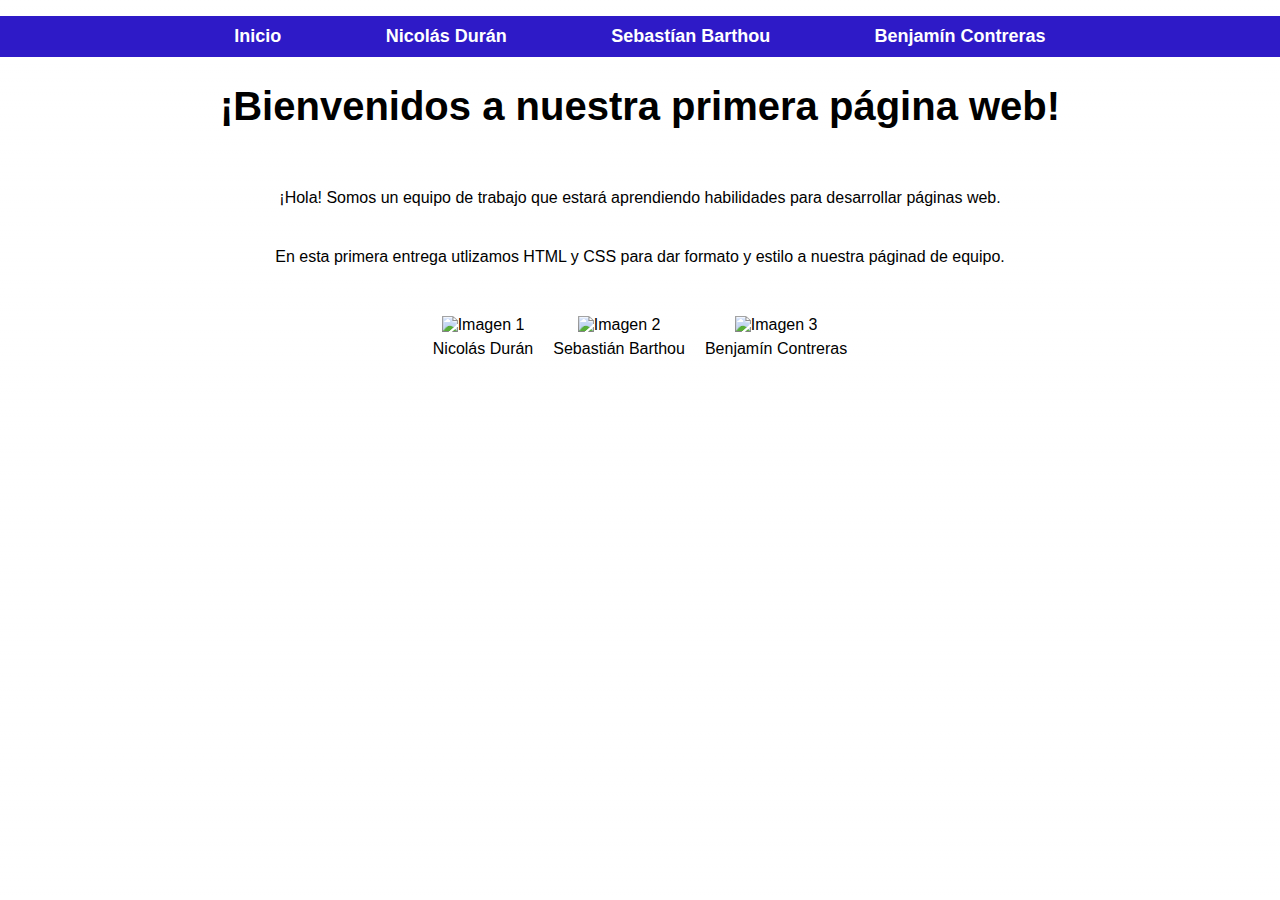
==== index.html @ e9700b25 "first commit" ====
<!DOCTYPE html>


<html>

<head>
  <meta charset="utf-8">
  <meta name="viewport" content="width=device-width">
  <title>Página Web Equipo</title>
  <link rel="stylesheet" href="/normalize.css">
  <link rel="stylesheet" href="/style.css">
  <link rel="preconnect" href="https://fonts.googleapis.com">
  <link href="https://fonts.googleapis.com/css2?family=Roboto:ital,wght@0,100;0,400;0,700;1,400&display=swap" rel="stylesheet">

  <p></p>

</head>

<body>
	
  <header> 
    
  </header>
  
  <div class="nav-bg">
    <nav class="primary-nav content">
    <a href="index.html">Inicio</a>
    <a href="miembro1.html">Nicolás Durán</a>
    <a href="miembro2.html">Sebastían Barthou</a>
    <a href="miembro3.html">Benjamín Contreras</a>
    </nav>
  </div>

  <div id="content">
    <h1 class="title">¡Bienvenidos a nuestra primera página web!</h1>
    <div class="team-description">
      <p>¡Hola! Somos un equipo de trabajo que estará aprendiendo habilidades para desarrollar páginas web.</p>
      <p>En esta primera entrega utlizamos HTML y CSS para dar formato y estilo a nuestra páginad de equipo. </p>
    </div>
		
    <div id="fotos-equipo" class="container">
      <div class="miembro">
        <img src="persona.jpg" alt="Imagen 1">
        <p>Nicolás Durán</p>
      </div>

      <div class="miembro">
        <img src="persona.jpg" alt="Imagen 2">
        <p>Sebastián Barthou</p>
      </div>

      <div class="miembro">
        <img src="persona.jpg" alt="Imagen 3">
        <p>Benjamín Contreras</p>
      </div>
    </div>
		
  </div>

</body>

</html>
---- style.css ----
:root {
    --white: #fff;
    --black: #000;
    --primary: #2e1ac7;
    --secondary: #e6a800;
    --gray: #9e9e9e;
    --primaryfont: Arial, Helvetica, sans-serif;
}

body {
    font-family: var(--primaryfont);
    background-image: linear-gradient(to top,#ffffff71 0%,#fff 100%);
}

h1 {
    font-size: 40px;
}

h2 {
    font-size: 30px;
}

h3 {
    font-size: 20px;
}

.title  {
    text-align: center;
    color: var(--black);
    font-family: var(--primaryfont);
    font-weight: 700;
    margin-bottom: 60px;

}

.title span {
    font-size: 20px;
} 

.content {
    width: 1000px;
    margin: 0 auto;
}

.button {
    background-color: var(--primary);
    text-decoration: none;
    color: var(--white);
    padding: 10px 20px;
    text-transform: uppercase;
    font-weight: bold;
    border-radius: 5px;
    border: none;
}

.shadow {
    -webkit-box-shadow: 0px 5px 16px 0px rgba(0,0,0,0.75);
    -moz-box-shadow: 0px 5px 16px 0px rgba(0,0,0,0.75);
    box-shadow: 0px 5px 16px 0px rgba(0,0,0,0.75);
    background-color: var(--white);
    padding: 20px;
}

.nav-bg {
    background-color: var(--primary);
}

.primary-nav {
    display: flex;
    justify-content: space-evenly;
}

.primary-nav a {
    color: var(--white);
    padding: 10px;
    text-decoration: none;
    text-align: center;
    font-size: 18px;
    font-weight: bold;
}

.primary-nav a:hover {
    background-color: var(--secondary);
    color: var(--black);
}

.hero {
    background-image: url(../img/hero.jpg);
    background-repeat: no-repeat;
    background-size: cover;
    height: 450px;
    position: relative;
    margin-bottom: 20px;
}

.contenido-hero {
    position: absolute;
    background-color: rgba(0, 0, 0, 0.6);
    width: 100%;
    height: 100%;
    display: flex;
    flex-direction: column;
    align-items: center;
    justify-content: center;
}

.contenido-hero h2, 
.contenido-hero p {
    color: var(--white);
    text-align: center;
}

.location {
    display: flex;
    flex-direction: row;
    justify-content: space-between;
    width: 10%;
    margin-bottom: 20px;
}

.subjects {
    display: grid;
    grid-template-columns: 1fr 1fr 1fr;
}

.subject {
    display: flex;
    flex-direction: column;
    align-items: center;
}

.subject h3{
    color: var(--primary);
    text-align: center;
    font-weight: normal;
}

.subject p {
    line-height: 2;
}

.subject .icons{
    background-color: var(--secondary);
    height: 150px;
    width: 150px;
    border-radius: 50%;
    display: flex;
    justify-content: space-around;
    align-items: center;
}

.form {
    background-color: var(--gray);
    width: 800px;
    margin: 0 auto;
    padding: 20px;
    border-radius: 10px;
}

.form fieldset{
    border: none;
    
}

.form legend{
    text-align: center;
    font-size: 18px;
    text-transform: uppercase;
    font-weight: 700;
    margin-bottom: 20px;
    color: var(--secondary);
    width: 100%;
}

.inputs {
    width: 100%;
    display: flex;
    flex-direction: column;
}

.input {
    width: 100%;
    margin-bottom: 10px;
    display: flex;
    justify-content: space-between;
    align-items: center;
}

.input label {
    color: var(--white);
    font-weight: bold;
    margin-bottom: 5px;
    width: 20%; 
}

.input input,
.input textarea {
    border: none;
    padding: 15px;
    width: 80%;
}

.full {
    width: 100%;
}

.footer {
    text-align: center;
    margin-top: 10px;
}

.team-description p{
    text-align: center;
    margin-bottom: 40px;
}

.container {
    display: flex;
    align-items: center;
    margin-bottom: 20px;
}

#fotos-equipo {
    display: flex;
    justify-content: center;
}

.miembro {
    text-align: center;
    margin: 10px;
}

.miembro img {
    max-width: 200px;
}

.miembro p {
    margin: 5px 0;
}

.miembro2 {
    margin: 10px;
    padding: 10px;
}

.miembro2 h2 {
    margin-top: 10px;
    margin-bottom: 40px;
}
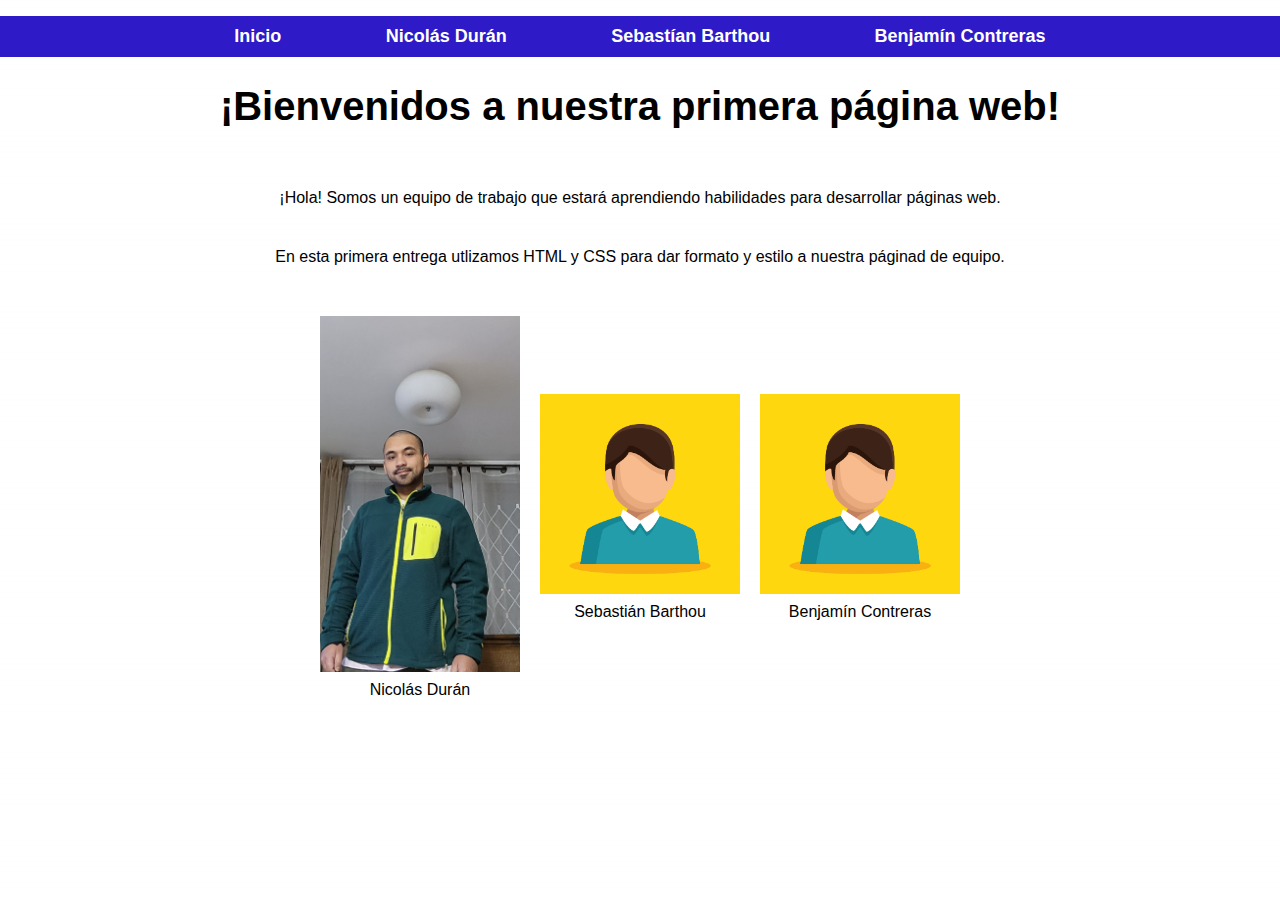
==== commit dd5e50fa: "Update index.html" ====
--- a/index.html
+++ b/index.html
@@ -40,7 +40,7 @@
 		
     <div id="fotos-equipo" class="container">
       <div class="miembro">
-        <img src="persona.jpg" alt="Imagen 1">
+        <img src="perfil_nd.jpg" alt="Imagen 1">
         <p>Nicolás Durán</p>
       </div>
 
@@ -59,4 +59,4 @@
 
 </body>
 
-</html>+</html>
